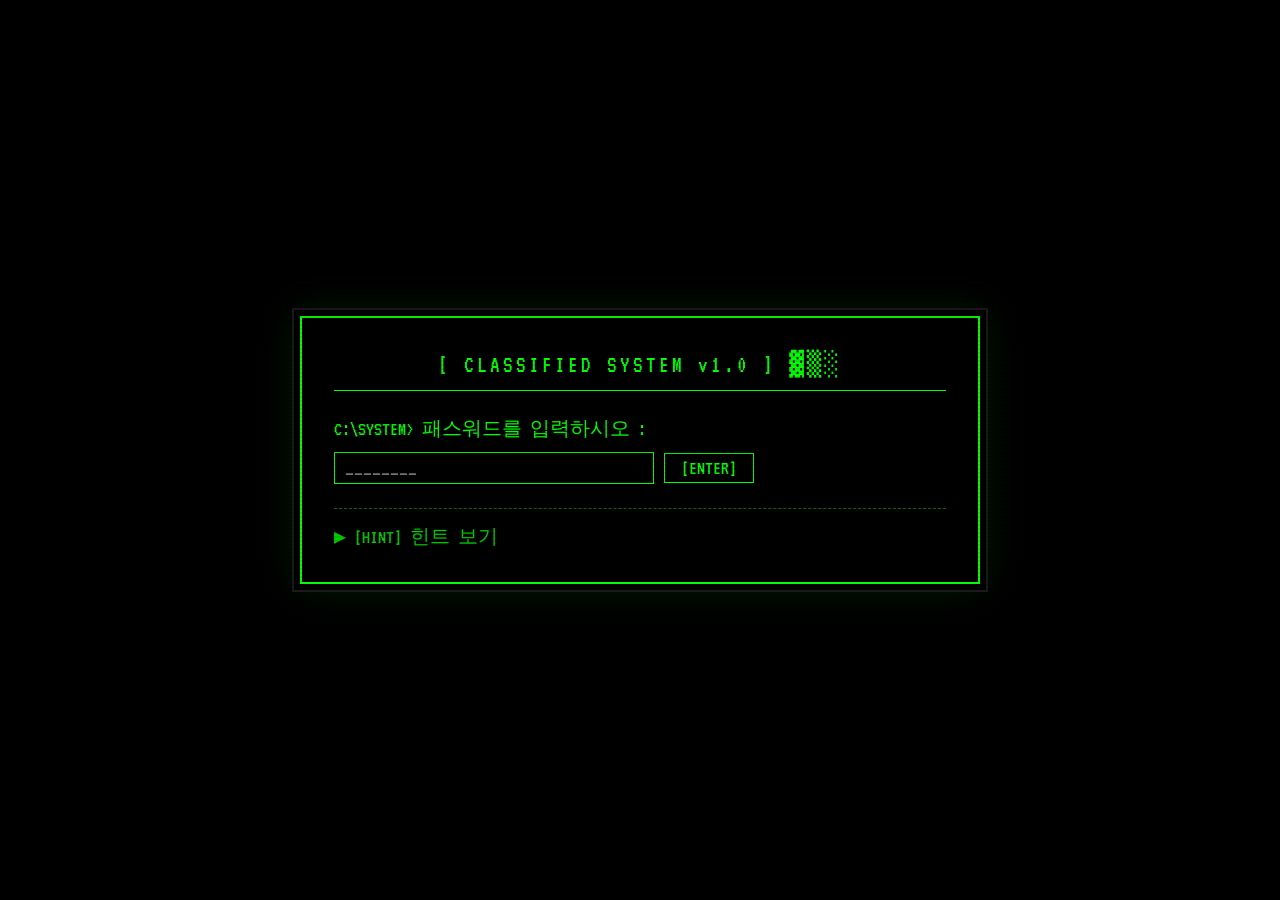
==== index.html @ 27a969ee "Add files via upload" ====
<!DOCTYPE html>
<html lang="ko">
<head>
  <meta charset="UTF-8" />
  <meta name="viewport" content="width=device-width, initial-scale=1.0" />
  <title>CLASSIFIED SYSTEM v1.0</title>
  <link rel="preconnect" href="https://fonts.googleapis.com" />
  <link href="https://fonts.googleapis.com/css2?family=VT323&display=swap" rel="stylesheet" />
  <link rel="stylesheet" href="style.css" />
</head>
<body>

  <div class="scanline"></div>

  <div class="container">

    <div class="title">[ CLASSIFIED SYSTEM v1.0 ] ▓▒░</div>

    <div class="label">C:\SYSTEM&gt; 패스워드를 입력하시오 :</div>

    <div class="input-wrap">
      <input
        class="pw-input"
        type="password"
        id="pwInput"
        placeholder="________"
        autocomplete="off"
      />
      <button class="dos-btn" id="enterBtn">[ENTER]</button>
    </div>

    <!-- 비밀번호 성공 후 표시될 영역 -->
    <div class="secret-content" id="secretContent">
      <div class="loading-bar">
        <div class="loading-fill" id="loadFill"></div>
      </div>
      <div class="load-label" id="loadLabel">■ 정보 로딩 중...</div>
      <pre class="secret-text" id="secretText"></pre>
    </div>

    <!-- 힌트 섹션 -->
    <div class="hint-section">
      <div class="hint-toggle" id="hintToggle">▶ [HINT] 힌트 보기</div>
      <div class="hint-body" id="hintBody">
        <span id="hintText"></span><span class="cursor" id="hintCursor"></span>
      </div>
    </div>

  </div>

  <!-- 성공 모달 -->
  <div class="modal-overlay" id="modalOk">
    <div class="modal-box">
      <div class="modal-title">[ 접근 허가 ]</div>
      <div class="modal-msg">
        ✓ 정보 접근 권한 확인 완료<br />
        <span class="modal-sub">C:\ACCESS&gt; GRANTED</span>
      </div>
      <button class="dos-btn" id="okBtn">[확인]</button>
    </div>
  </div>

  <!-- 오류 모달 -->
  <div class="modal-overlay" id="modalErr">
    <div class="modal-box modal-box--error">
      <div class="modal-title modal-title--error">[ 오류 : ACCESS DENIED ]</div>
      <div class="modal-msg modal-msg--error">
        ✗ 패스워드 오류<br />
        접근 권한이 없습니다.
      </div>
      <button class="dos-btn dos-btn--error" id="closeErrBtn">[닫기]</button>
    </div>
  </div>

  <script src="script.js"></script>
</body>
</html>
---- style.css ----
/* ===========================
   CLASSIFIED SYSTEM - style.css
   레트로 DOS / Win98 테마
   =========================== */

@import url('https://fonts.googleapis.com/css2?family=VT323&display=swap');

/* --- 기본 리셋 --- */
*, *::before, *::after {
  box-sizing: border-box;
  margin: 0;
  padding: 0;
}

/* --- 배경 & 전체 --- */
body {
  background-color: #000;
  color: #00ff00;
  font-family: 'VT323', monospace;
  min-height: 100vh;
  display: flex;
  align-items: center;
  justify-content: center;
  padding: 2rem;
}

/* --- 스캔라인 오버레이 --- */
.scanline {
  pointer-events: none;
  position: fixed;
  top: 0; left: 0;
  width: 100%; height: 100%;
  background: repeating-linear-gradient(
    0deg,
    transparent,
    transparent 2px,
    rgba(0, 0, 0, 0.08) 2px,
    rgba(0, 0, 0, 0.08) 4px
  );
  z-index: 999;
}

/* --- 메인 컨테이너 --- */
.container {
  width: 100%;
  max-width: 680px;
  border: 2px solid #00ff00;
  padding: 2rem;
  background: #000;
  box-shadow:
    0 0 0 6px #000,
    0 0 0 8px #1a1a1a,
    0 0 40px rgba(0, 255, 0, 0.15);
}

/* --- 제목 --- */
.title {
  font-size: 24px;
  letter-spacing: 3px;
  text-align: center;
  border-bottom: 1px solid #00ff00;
  padding-bottom: 12px;
  margin-bottom: 24px;
}

/* --- 라벨 --- */
.label {
  font-size: 20px;
  margin-bottom: 10px;
}

/* --- 인풋 영역 --- */
.input-wrap {
  display: flex;
  align-items: center;
  gap: 10px;
  margin-bottom: 20px;
}

.pw-input {
  background: #000;
  color: #00ff00;
  border: 1px solid #00ff00;
  font-family: 'VT323', monospace;
  font-size: 22px;
  padding: 4px 10px;
  flex: 1;
  max-width: 320px;
  outline: none;
  caret-color: #00ff00;
}

.pw-input:focus {
  background: #001500;
}

/* --- 버튼 공통 --- */
.dos-btn {
  background: #000;
  color: #00ff00;
  border: 1px solid #00ff00;
  font-family: 'VT323', monospace;
  font-size: 20px;
  padding: 4px 16px;
  cursor: pointer;
  transition: background 0.1s, color 0.1s;
}

.dos-btn:hover {
  background: #00ff00;
  color: #000;
}

/* 오류용 버튼 */
.dos-btn--error {
  color: #ff4444;
  border-color: #ff4444;
}

.dos-btn--error:hover {
  background: #ff4444;
  color: #000;
}

/* --- 로딩 바 --- */
.loading-bar {
  height: 14px;
  border: 1px solid #00ff00;
  background: #001500;
  margin-bottom: 8px;
}

.loading-fill {
  height: 100%;
  background: #00ff00;
  width: 0%;
  transition: width 0.05s linear;
}

.load-label {
  font-size: 18px;
  margin-bottom: 10px;
  color: #00cc00;
}

/* --- 비밀 내용 영역 --- */
.secret-content {
  display: none;
  margin-top: 20px;
  border-top: 1px dashed #00ff00;
  padding-top: 16px;
}

.secret-content.show {
  display: block;
}

.secret-text {
  font-family: 'VT323', monospace;
  font-size: 20px;
  color: #00ff00;
  line-height: 1.7;
  white-space: pre-wrap;
  margin-top: 8px;
}

/* --- 힌트 섹션 --- */
.hint-section {
  margin-top: 24px;
  border-top: 1px dashed #007700;
  padding-top: 14px;
}

.hint-toggle {
  font-size: 20px;
  color: #00cc00;
  cursor: pointer;
  user-select: none;
  transition: color 0.1s;
}

.hint-toggle:hover {
  color: #00ff00;
}

.hint-body {
  display: none;
  margin-top: 10px;
  font-size: 18px;
  color: #00cc00;
  line-height: 1.7;
  white-space: pre-line;
}

.hint-body.open {
  display: block;
}

/* --- 커서 깜빡임 --- */
.cursor {
  display: inline-block;
  width: 10px;
  height: 18px;
  background: #00ff00;
  vertical-align: middle;
  animation: blink 0.8s step-end infinite;
}

@keyframes blink {
  50% { opacity: 0; }
}

/* --- 모달 오버레이 --- */
.modal-overlay {
  display: none;
  position: fixed;
  top: 0; left: 0;
  width: 100%; height: 100%;
  background: rgba(0, 0, 0, 0.88);
  align-items: center;
  justify-content: center;
  z-index: 100;
}

.modal-overlay.show {
  display: flex;
}

/* --- 모달 박스 --- */
.modal-box {
  background: #000;
  border: 2px solid #00ff00;
  padding: 2rem;
  text-align: center;
  min-width: 280px;
  box-shadow: 0 0 30px rgba(0, 255, 0, 0.3);
}

.modal-box--error {
  border-color: #ff4444;
  box-shadow: 0 0 30px rgba(255, 68, 68, 0.3);
}

.modal-title {
  font-size: 22px;
  letter-spacing: 2px;
  margin-bottom: 14px;
  border-bottom: 1px solid #00ff00;
  padding-bottom: 10px;
}

.modal-title--error {
  color: #ff4444;
  border-bottom-color: #ff4444;
}

.modal-msg {
  font-size: 20px;
  margin-bottom: 20px;
  line-height: 1.7;
}

.modal-msg--error {
  color: #ff4444;
}

.modal-sub {
  font-size: 16px;
  color: #00aa00;
}
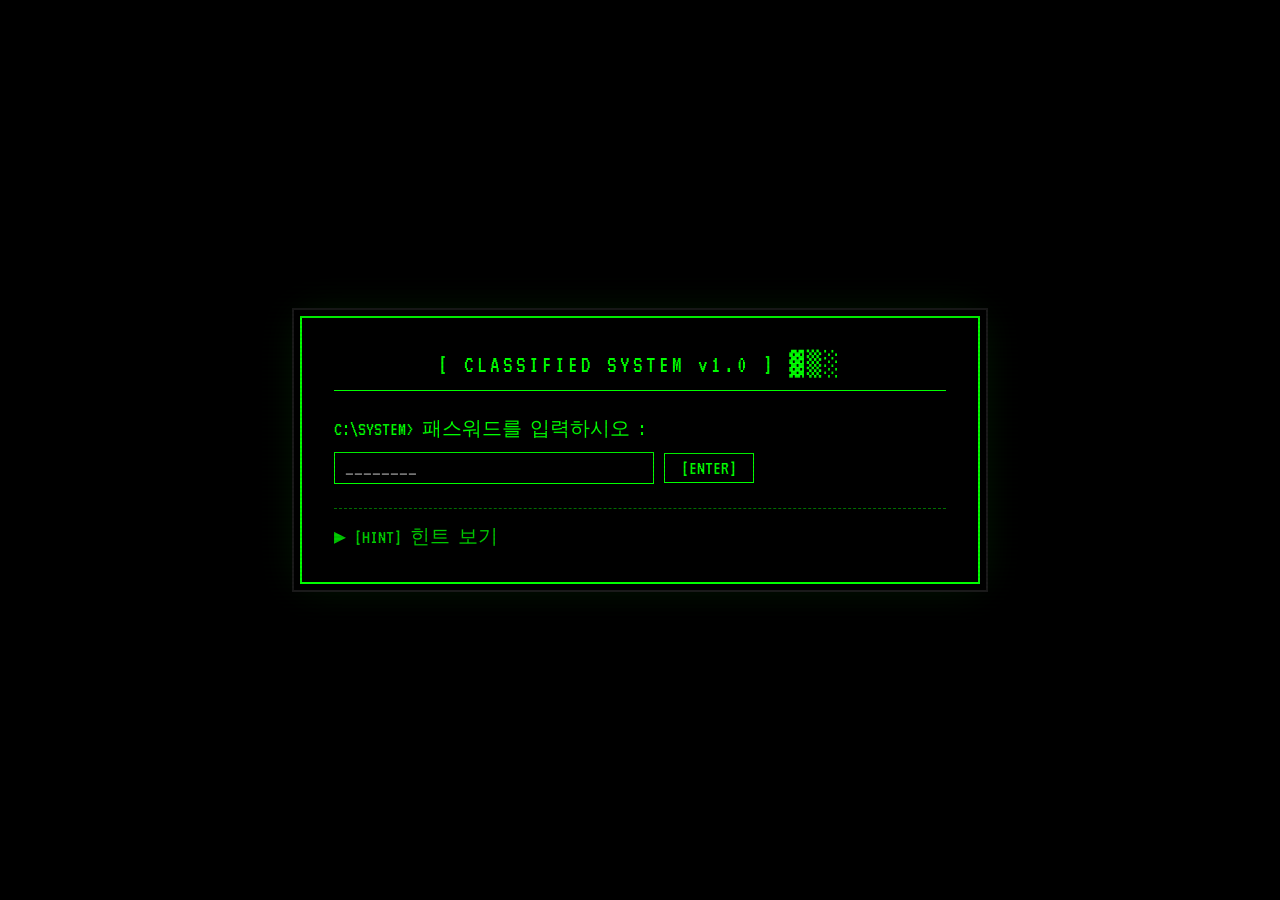
==== commit 98a2fad9: "Add files via upload" ====
--- a/index.html
+++ b/index.html
@@ -12,63 +12,94 @@
 
   <div class="scanline"></div>
 
-  <div class="container">
+  <!-- ===================== 메인 화면 ===================== -->
+  <div class="screen" id="screenMain">
+    <div class="container">
+      <div class="title">[ CLASSIFIED SYSTEM v1.0 ] ▓▒░</div>
+      <div class="label" id="promptLabel">C:\SYSTEM&gt; 패스워드를 입력하시오 :</div>
+      <div class="input-wrap">
+        <input class="pw-input" type="password" id="pwInput" placeholder="________" autocomplete="off" />
+        <button class="dos-btn" id="enterBtn">[ENTER]</button>
+      </div>
 
-    <div class="title">[ CLASSIFIED SYSTEM v1.0 ] ▓▒░</div>
+      <!-- 비밀번호 성공 후 문서 출력 영역 -->
+      <div class="secret-content" id="secretContent">
+        <div class="loading-bar"><div class="loading-fill" id="loadFill"></div></div>
+        <div class="load-label" id="loadLabel">■ 정보 로딩 중...</div>
+        <pre class="secret-text" id="secretText"></pre>
+      </div>
 
-    <div class="label">C:\SYSTEM&gt; 패스워드를 입력하시오 :</div>
-
-    <div class="input-wrap">
-      <input
-        class="pw-input"
-        type="password"
-        id="pwInput"
-        placeholder="________"
-        autocomplete="off"
-      />
-      <button class="dos-btn" id="enterBtn">[ENTER]</button>
-    </div>
-
-    <!-- 비밀번호 성공 후 표시될 영역 -->
-    <div class="secret-content" id="secretContent">
-      <div class="loading-bar">
-        <div class="loading-fill" id="loadFill"></div>
-      </div>
-      <div class="load-label" id="loadLabel">■ 정보 로딩 중...</div>
-      <pre class="secret-text" id="secretText"></pre>
-    </div>
-
-    <!-- 힌트 섹션 -->
-    <div class="hint-section">
-      <div class="hint-toggle" id="hintToggle">▶ [HINT] 힌트 보기</div>
-      <div class="hint-body" id="hintBody">
-        <span id="hintText"></span><span class="cursor" id="hintCursor"></span>
+      <!-- 힌트 섹션 -->
+      <div class="hint-section">
+        <div class="hint-toggle" id="hintToggle">▶ [HINT] 힌트 보기</div>
+        <div class="hint-body" id="hintBody">
+          <span id="hintText"></span><span class="cursor" id="hintCursor"></span>
+        </div>
       </div>
     </div>
 
-  </div>
+    <!-- 최초 성공 모달 -->
+    <div class="modal-overlay" id="modalOk">
+      <div class="modal-box">
+        <div class="modal-title">[ 접근 허가 ]</div>
+        <div class="modal-msg">✓ 정보 접근 권한 확인 완료<br /><span class="modal-sub">C:\ACCESS&gt; GRANTED</span></div>
+        <button class="dos-btn" id="okBtn">[확인]</button>
+      </div>
+    </div>
 
-  <!-- 성공 모달 -->
-  <div class="modal-overlay" id="modalOk">
-    <div class="modal-box">
-      <div class="modal-title">[ 접근 허가 ]</div>
-      <div class="modal-msg">
-        ✓ 정보 접근 권한 확인 완료<br />
-        <span class="modal-sub">C:\ACCESS&gt; GRANTED</span>
+    <!-- 오류 모달 -->
+    <div class="modal-overlay" id="modalErr">
+      <div class="modal-box modal-box--error">
+        <div class="modal-title modal-title--error">[ 오류 : ACCESS DENIED ]</div>
+        <div class="modal-msg modal-msg--error">✗ 패스워드 오류<br />접근 권한이 없습니다.</div>
+        <button class="dos-btn dos-btn--error" id="closeErrBtn">[닫기]</button>
       </div>
-      <button class="dos-btn" id="okBtn">[확인]</button>
     </div>
-  </div>
 
-  <!-- 오류 모달 -->
-  <div class="modal-overlay" id="modalErr">
-    <div class="modal-box modal-box--error">
-      <div class="modal-title modal-title--error">[ 오류 : ACCESS DENIED ]</div>
-      <div class="modal-msg modal-msg--error">
-        ✗ 패스워드 오류<br />
-        접근 권한이 없습니다.
+    <!-- 동일 패스워드 채팅 팝업 -->
+    <div class="modal-overlay" id="modalSame">
+      <div class="chat-bubble-wrap">
+        <div class="chat-header">
+          <span class="chat-status-dot"></span>
+          <span class="chat-name">UNKNOWN_USER_7749</span>
+        </div>
+        <div class="chat-body">
+          <div class="chat-msg" id="chatMsgSame"></div>
+          <span class="cursor" id="chatCursorSame"></span>
+        </div>
+        <div class="chat-footer">
+          <button class="chat-close-btn" id="closeSameBtn">[닫기]</button>
+        </div>
       </div>
-      <button class="dos-btn dos-btn--error" id="closeErrBtn">[닫기]</button>
+    </div>
+
+    <!-- 신규 패스워드 경고 채팅 팝업 -->
+    <div class="modal-overlay" id="modalNewPw">
+      <div class="chat-bubble-wrap chat-bubble-wrap--warn">
+        <div class="chat-header">
+          <span class="chat-status-dot chat-status-dot--warn"></span>
+          <span class="chat-name">SYSTEM_WATCHER</span>
+        </div>
+        <div class="chat-body">
+          <div class="chat-msg" id="chatMsgNew"></div>
+          <span class="cursor" id="chatCursorNew"></span>
+        </div>
+        <div class="chat-footer chat-footer--warn" id="newPwFooter" style="display:none;">
+          <button class="chat-btn chat-btn--yes" id="newPwYes">[YES]</button>
+          <button class="chat-btn chat-btn--no" id="newPwNo">[NO]</button>
+        </div>
+      </div>
+    </div>
+
+  </div><!-- /#screenMain -->
+
+  <!-- ===================== 숨겨진 일지 페이지 ===================== -->
+  <div class="screen" id="screenJournal" style="display:none;">
+    <div class="container container--journal">
+      <div class="title title--journal">[ 숨겨진 일지 :: LEVEL-2 CLEARANCE ] ▓▒░</div>
+      <div class="journal-meta">C:\JOURNAL&gt; 파일 복호화 완료 &nbsp;|&nbsp; 최종 수정 : [REDACTED]</div>
+      <pre class="journal-text" id="journalText"></pre>
+      <button class="dos-btn journal-back-btn" id="backBtn">[← 돌아가기]</button>
     </div>
   </div>
 
--- a/style.css
+++ b/style.css
@@ -5,14 +5,8 @@
 
 @import url('https://fonts.googleapis.com/css2?family=VT323&display=swap');
 
-/* --- 기본 리셋 --- */
-*, *::before, *::after {
-  box-sizing: border-box;
-  margin: 0;
-  padding: 0;
-}
-
-/* --- 배경 & 전체 --- */
+*, *::before, *::after { box-sizing: border-box; margin: 0; padding: 0; }
+
 body {
   background-color: #000;
   color: #00ff00;
@@ -24,21 +18,18 @@
   padding: 2rem;
 }
 
-/* --- 스캔라인 오버레이 --- */
+/* --- 스캔라인 --- */
 .scanline {
   pointer-events: none;
   position: fixed;
   top: 0; left: 0;
   width: 100%; height: 100%;
-  background: repeating-linear-gradient(
-    0deg,
-    transparent,
-    transparent 2px,
-    rgba(0, 0, 0, 0.08) 2px,
-    rgba(0, 0, 0, 0.08) 4px
-  );
+  background: repeating-linear-gradient(0deg, transparent, transparent 2px, rgba(0,0,0,0.08) 2px, rgba(0,0,0,0.08) 4px);
   z-index: 999;
 }
+
+/* --- 화면 전환 --- */
+.screen { width: 100%; display: flex; align-items: center; justify-content: center; }
 
 /* --- 메인 컨테이너 --- */
 .container {
@@ -47,10 +38,12 @@
   border: 2px solid #00ff00;
   padding: 2rem;
   background: #000;
-  box-shadow:
-    0 0 0 6px #000,
-    0 0 0 8px #1a1a1a,
-    0 0 40px rgba(0, 255, 0, 0.15);
+  box-shadow: 0 0 0 6px #000, 0 0 0 8px #1a1a1a, 0 0 40px rgba(0,255,0,0.12);
+}
+
+.container--journal {
+  border-color: #ffaa00;
+  box-shadow: 0 0 0 6px #000, 0 0 0 8px #1a1a1a, 0 0 40px rgba(255,170,0,0.12);
 }
 
 /* --- 제목 --- */
@@ -63,19 +56,39 @@
   margin-bottom: 24px;
 }
 
+.title--journal {
+  font-size: 20px;
+  color: #ffaa00;
+  border-bottom-color: #ffaa00;
+}
+
+.journal-meta {
+  font-size: 16px;
+  color: #aa7700;
+  margin-bottom: 20px;
+}
+
+.journal-text {
+  font-family: 'VT323', monospace;
+  font-size: 20px;
+  color: #ffcc44;
+  line-height: 1.8;
+  white-space: pre-wrap;
+  min-height: 80px;
+}
+
+.journal-back-btn {
+  margin-top: 28px;
+  color: #ffaa00;
+  border-color: #ffaa00;
+}
+.journal-back-btn:hover { background: #ffaa00; color: #000; }
+
 /* --- 라벨 --- */
-.label {
-  font-size: 20px;
-  margin-bottom: 10px;
-}
-
-/* --- 인풋 영역 --- */
-.input-wrap {
-  display: flex;
-  align-items: center;
-  gap: 10px;
-  margin-bottom: 20px;
-}
+.label { font-size: 20px; margin-bottom: 10px; }
+
+/* --- 인풋 --- */
+.input-wrap { display: flex; align-items: center; gap: 10px; margin-bottom: 20px; }
 
 .pw-input {
   background: #000;
@@ -89,12 +102,9 @@
   outline: none;
   caret-color: #00ff00;
 }
-
-.pw-input:focus {
-  background: #001500;
-}
-
-/* --- 버튼 공통 --- */
+.pw-input:focus { background: #001500; }
+
+/* --- 버튼 --- */
 .dos-btn {
   background: #000;
   color: #00ff00;
@@ -105,56 +115,18 @@
   cursor: pointer;
   transition: background 0.1s, color 0.1s;
 }
-
-.dos-btn:hover {
-  background: #00ff00;
-  color: #000;
-}
-
-/* 오류용 버튼 */
-.dos-btn--error {
-  color: #ff4444;
-  border-color: #ff4444;
-}
-
-.dos-btn--error:hover {
-  background: #ff4444;
-  color: #000;
-}
+.dos-btn:hover { background: #00ff00; color: #000; }
+.dos-btn--error { color: #ff4444; border-color: #ff4444; }
+.dos-btn--error:hover { background: #ff4444; color: #000; }
 
 /* --- 로딩 바 --- */
-.loading-bar {
-  height: 14px;
-  border: 1px solid #00ff00;
-  background: #001500;
-  margin-bottom: 8px;
-}
-
-.loading-fill {
-  height: 100%;
-  background: #00ff00;
-  width: 0%;
-  transition: width 0.05s linear;
-}
-
-.load-label {
-  font-size: 18px;
-  margin-bottom: 10px;
-  color: #00cc00;
-}
-
-/* --- 비밀 내용 영역 --- */
-.secret-content {
-  display: none;
-  margin-top: 20px;
-  border-top: 1px dashed #00ff00;
-  padding-top: 16px;
-}
-
-.secret-content.show {
-  display: block;
-}
-
+.loading-bar { height: 14px; border: 1px solid #00ff00; background: #001500; margin-bottom: 8px; }
+.loading-fill { height: 100%; background: #00ff00; width: 0%; transition: width 0.05s linear; }
+.load-label { font-size: 18px; margin-bottom: 10px; color: #00cc00; }
+
+/* --- 비밀 내용 --- */
+.secret-content { display: none; margin-top: 20px; border-top: 1px dashed #00ff00; padding-top: 16px; }
+.secret-content.show { display: block; }
 .secret-text {
   font-family: 'VT323', monospace;
   font-size: 20px;
@@ -164,51 +136,22 @@
   margin-top: 8px;
 }
 
-/* --- 힌트 섹션 --- */
-.hint-section {
-  margin-top: 24px;
-  border-top: 1px dashed #007700;
-  padding-top: 14px;
-}
-
-.hint-toggle {
-  font-size: 20px;
-  color: #00cc00;
-  cursor: pointer;
-  user-select: none;
-  transition: color 0.1s;
-}
-
-.hint-toggle:hover {
-  color: #00ff00;
-}
-
-.hint-body {
-  display: none;
-  margin-top: 10px;
-  font-size: 18px;
-  color: #00cc00;
-  line-height: 1.7;
-  white-space: pre-line;
-}
-
-.hint-body.open {
-  display: block;
-}
-
-/* --- 커서 깜빡임 --- */
+/* --- 힌트 --- */
+.hint-section { margin-top: 24px; border-top: 1px dashed #007700; padding-top: 14px; }
+.hint-toggle { font-size: 20px; color: #00cc00; cursor: pointer; user-select: none; }
+.hint-toggle:hover { color: #00ff00; }
+.hint-body { display: none; margin-top: 10px; font-size: 18px; color: #00cc00; line-height: 1.7; white-space: pre-line; }
+.hint-body.open { display: block; }
+
+/* --- 커서 --- */
 .cursor {
   display: inline-block;
-  width: 10px;
-  height: 18px;
+  width: 10px; height: 18px;
   background: #00ff00;
   vertical-align: middle;
   animation: blink 0.8s step-end infinite;
 }
-
-@keyframes blink {
-  50% { opacity: 0; }
-}
+@keyframes blink { 50% { opacity: 0; } }
 
 /* --- 모달 오버레이 --- */
 .modal-overlay {
@@ -216,55 +159,118 @@
   position: fixed;
   top: 0; left: 0;
   width: 100%; height: 100%;
-  background: rgba(0, 0, 0, 0.88);
+  background: rgba(0,0,0,0.88);
   align-items: center;
   justify-content: center;
   z-index: 100;
 }
-
-.modal-overlay.show {
-  display: flex;
-}
-
-/* --- 모달 박스 --- */
+.modal-overlay.show { display: flex; }
+
+/* --- 일반 모달 박스 --- */
 .modal-box {
   background: #000;
   border: 2px solid #00ff00;
   padding: 2rem;
   text-align: center;
   min-width: 280px;
-  box-shadow: 0 0 30px rgba(0, 255, 0, 0.3);
-}
-
-.modal-box--error {
-  border-color: #ff4444;
-  box-shadow: 0 0 30px rgba(255, 68, 68, 0.3);
-}
-
-.modal-title {
-  font-size: 22px;
-  letter-spacing: 2px;
-  margin-bottom: 14px;
-  border-bottom: 1px solid #00ff00;
-  padding-bottom: 10px;
-}
-
-.modal-title--error {
-  color: #ff4444;
-  border-bottom-color: #ff4444;
-}
-
-.modal-msg {
-  font-size: 20px;
-  margin-bottom: 20px;
-  line-height: 1.7;
-}
-
-.modal-msg--error {
-  color: #ff4444;
-}
-
-.modal-sub {
-  font-size: 16px;
-  color: #00aa00;
-}
+}
+.modal-box--error { border-color: #ff4444; }
+.modal-title { font-size: 22px; letter-spacing: 2px; margin-bottom: 14px; border-bottom: 1px solid #00ff00; padding-bottom: 10px; }
+.modal-title--error { color: #ff4444; border-bottom-color: #ff4444; }
+.modal-msg { font-size: 20px; margin-bottom: 20px; line-height: 1.7; }
+.modal-msg--error { color: #ff4444; }
+.modal-sub { font-size: 16px; color: #00aa00; }
+
+/* ============================================
+   채팅 버블 팝업 (동일 PW / 신규 PW 경고)
+   ============================================ */
+.chat-bubble-wrap {
+  background: #0a0a0a;
+  border: 1px solid #333;
+  border-radius: 4px;
+  width: 320px;
+  font-family: 'VT323', monospace;
+  overflow: hidden;
+  animation: popIn 0.15s ease-out;
+}
+@keyframes popIn { from { transform: scale(0.9); opacity: 0; } to { transform: scale(1); opacity: 1; } }
+
+.chat-bubble-wrap--warn { border-color: #664400; }
+
+.chat-header {
+  display: flex;
+  align-items: center;
+  gap: 8px;
+  background: #111;
+  padding: 8px 12px;
+  border-bottom: 1px solid #222;
+}
+.chat-bubble-wrap--warn .chat-header { background: #1a0e00; border-bottom-color: #442200; }
+
+.chat-status-dot {
+  width: 8px; height: 8px;
+  border-radius: 50%;
+  background: #00aa00;
+  display: inline-block;
+  animation: pulse 1.5s ease-in-out infinite;
+}
+@keyframes pulse { 0%,100%{opacity:1} 50%{opacity:0.4} }
+.chat-status-dot--warn { background: #ff8800; }
+
+.chat-name { font-size: 17px; color: #888; letter-spacing: 1px; }
+.chat-bubble-wrap--warn .chat-name { color: #cc6600; }
+
+.chat-body {
+  padding: 16px 14px 12px;
+  min-height: 60px;
+  font-size: 20px;
+  color: #cccccc;
+  line-height: 1.5;
+  white-space: pre-line;
+}
+.chat-bubble-wrap--warn .chat-body { color: #ffaa44; }
+
+.chat-footer {
+  padding: 8px 12px 12px;
+  display: flex;
+  justify-content: flex-end;
+}
+.chat-footer--warn { justify-content: space-between; }
+
+.chat-close-btn {
+  background: none;
+  border: 1px solid #333;
+  color: #555;
+  font-family: 'VT323', monospace;
+  font-size: 17px;
+  padding: 2px 12px;
+  cursor: pointer;
+}
+.chat-close-btn:hover { border-color: #888; color: #aaa; }
+
+.chat-btn {
+  background: none;
+  font-family: 'VT323', monospace;
+  font-size: 20px;
+  padding: 2px 18px;
+  cursor: pointer;
+  border: 1px solid #444;
+  color: #888;
+}
+.chat-btn--yes { color: #ff8800; border-color: #ff8800; }
+.chat-btn--yes:hover { background: #ff8800; color: #000; }
+.chat-btn--no { color: #555; }
+.chat-btn--no:hover { border-color: #888; color: #aaa; }
+
+/* ============================================
+   글자 폭발 효과 (오류 시)
+   ============================================ */
+.char-explode {
+  display: inline-block;
+  animation: explodeChar 0.6s ease-out forwards;
+}
+@keyframes explodeChar {
+  0%   { transform: translate(0,0) rotate(0deg); opacity: 1; color: #ff4444; }
+  40%  { color: #ff0000; }
+  100% { transform: translate(var(--dx), var(--dy)) rotate(var(--rot)); opacity: 0; }
+}
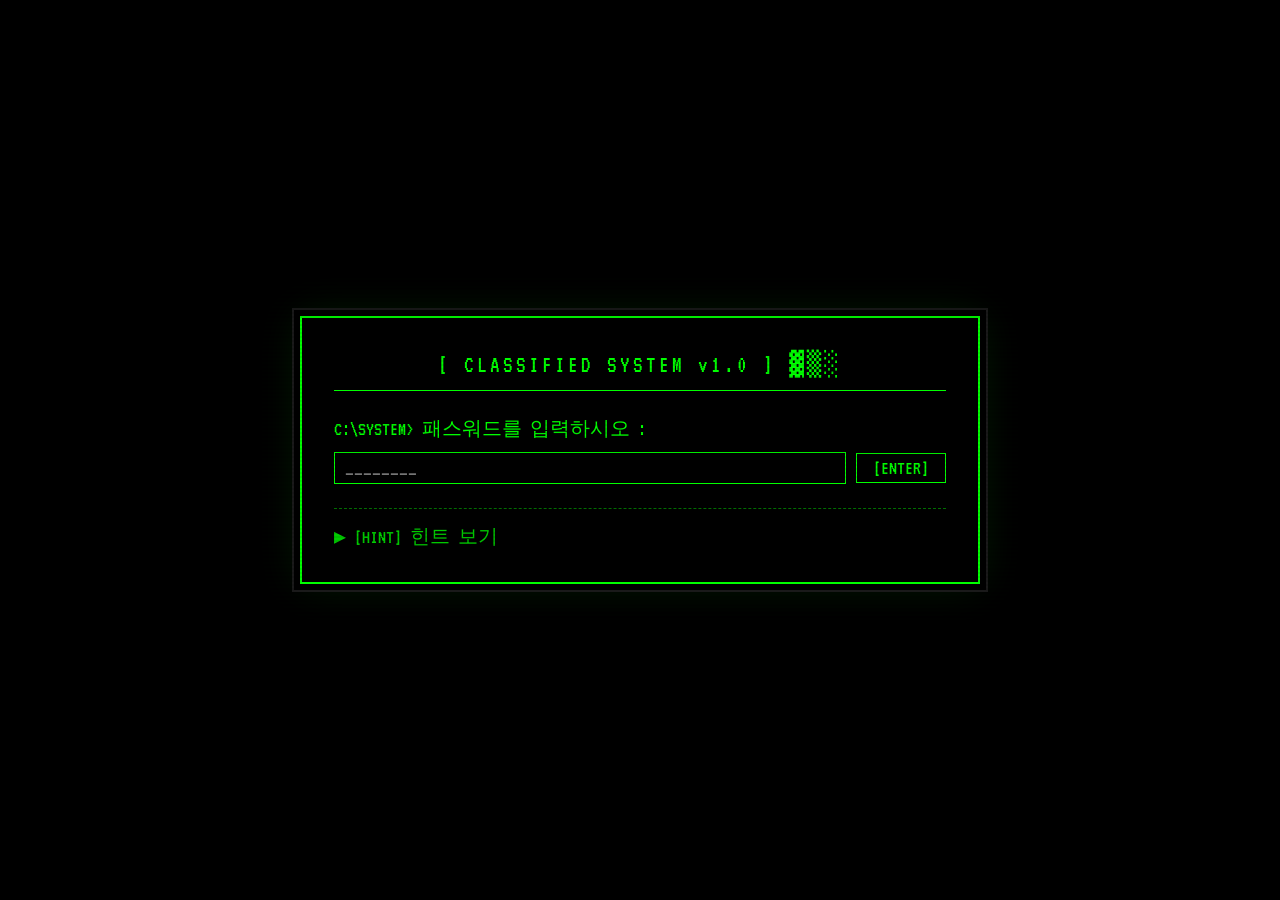
==== commit 0ecd0eeb: "Add files via upload" ====
--- a/index.html
+++ b/index.html
@@ -4,6 +4,20 @@
   <meta charset="UTF-8" />
   <meta name="viewport" content="width=device-width, initial-scale=1.0" />
   <title>CLASSIFIED SYSTEM v1.0</title>
+
+  <!-- ★ SNS 미리보기 OG 태그 — 아래 내용을 원하는 대로 수정하세요 ★ -->
+  <meta property="og:title"       content="CLASSIFIED SYSTEM v1.0" />
+  <meta property="og:description" content="접근 권한이 있는 자만 열람 가능합니다." />
+  <meta property="og:image"       content="https://your-site.netlify.app/preview.png" />
+  <meta property="og:url"         content="https://your-site.netlify.app" />
+  <meta property="og:type"        content="website" />
+
+  <!-- 트위터(X) 카드 -->
+  <meta name="twitter:card"        content="summary_large_image" />
+  <meta name="twitter:title"       content="CLASSIFIED SYSTEM v1.0" />
+  <meta name="twitter:description" content="접근 권한이 있는 자만 열람 가능합니다." />
+  <meta name="twitter:image"       content="https://your-site.netlify.app/preview.png" />
+
   <link rel="preconnect" href="https://fonts.googleapis.com" />
   <link href="https://fonts.googleapis.com/css2?family=VT323&display=swap" rel="stylesheet" />
   <link rel="stylesheet" href="style.css" />
@@ -61,7 +75,7 @@
       <div class="chat-bubble-wrap">
         <div class="chat-header">
           <span class="chat-status-dot"></span>
-          <span class="chat-name">UNKNOWN_USER_7749</span>
+          <span class="chat-name">UNKNOWN_USER_0100</span>
         </div>
         <div class="chat-body">
           <div class="chat-msg" id="chatMsgSame"></div>
@@ -96,13 +110,23 @@
   <!-- ===================== 숨겨진 일지 페이지 ===================== -->
   <div class="screen" id="screenJournal" style="display:none;">
     <div class="container container--journal">
-      <div class="title title--journal">[ 숨겨진 일지 :: LEVEL-2 CLEARANCE ] ▓▒░</div>
+      <div class="title title--journal">[ 이▓▓ 연구원 일지 :: LEVEL-2 CLEARANCE ] ▓▒░</div>
       <div class="journal-meta">C:\JOURNAL&gt; 파일 복호화 완료 &nbsp;|&nbsp; 최종 수정 : [REDACTED]</div>
       <pre class="journal-text" id="journalText"></pre>
       <button class="dos-btn journal-back-btn" id="backBtn">[← 돌아가기]</button>
     </div>
   </div>
 
+  <!-- ===================== 이스터에그 토스트 알림 ===================== -->
+  <div id="easterToast" class="easter-toast">
+    <div class="easter-dot"></div>
+    <div class="easter-text">
+      <span class="easter-from">UNKNOWN_USER_0100</span>
+      <span class="easter-msg" id="easterMsg"></span>
+    </div>
+    <button class="easter-close" id="easterClose">✕</button>
+  </div>
+
   <script src="script.js"></script>
 </body>
 </html>
--- a/style.css
+++ b/style.css
@@ -88,7 +88,13 @@
 .label { font-size: 20px; margin-bottom: 10px; }
 
 /* --- 인풋 --- */
-.input-wrap { display: flex; align-items: center; gap: 10px; margin-bottom: 20px; }
+.input-wrap {
+  display: flex;
+  align-items: center;
+  gap: 10px;
+  margin-bottom: 20px;
+  flex-wrap: wrap;
+}
 
 .pw-input {
   background: #000;
@@ -98,7 +104,8 @@
   font-size: 22px;
   padding: 4px 10px;
   flex: 1;
-  max-width: 320px;
+  min-width: 0;
+  width: 100%;
   outline: none;
   caret-color: #00ff00;
 }
@@ -114,10 +121,24 @@
   padding: 4px 16px;
   cursor: pointer;
   transition: background 0.1s, color 0.1s;
+  white-space: nowrap;
 }
 .dos-btn:hover { background: #00ff00; color: #000; }
 .dos-btn--error { color: #ff4444; border-color: #ff4444; }
 .dos-btn--error:hover { background: #ff4444; color: #000; }
+
+/* --- 모바일 대응 --- */
+@media (max-width: 480px) {
+  body { padding: 1rem; align-items: flex-start; padding-top: 2rem; }
+  .container { padding: 1.2rem; }
+  .title { font-size: 18px; letter-spacing: 1px; }
+  .title--journal { font-size: 16px; }
+  .input-wrap { flex-direction: column; align-items: stretch; }
+  .pw-input { max-width: 100%; font-size: 20px; }
+  .dos-btn { width: 100%; text-align: center; font-size: 20px; padding: 6px 16px; }
+  .chat-bubble-wrap { width: calc(100vw - 3rem); }
+  .modal-box { min-width: unset; width: calc(100vw - 3rem); padding: 1.2rem; }
+}
 
 /* --- 로딩 바 --- */
 .loading-bar { height: 14px; border: 1px solid #00ff00; background: #001500; margin-bottom: 8px; }
@@ -263,14 +284,73 @@
 .chat-btn--no:hover { border-color: #888; color: #aaa; }
 
 /* ============================================
-   글자 폭발 효과 (오류 시)
+   이스터에그 토스트 알림
    ============================================ */
-.char-explode {
-  display: inline-block;
-  animation: explodeChar 0.6s ease-out forwards;
-}
-@keyframes explodeChar {
-  0%   { transform: translate(0,0) rotate(0deg); opacity: 1; color: #ff4444; }
-  40%  { color: #ff0000; }
-  100% { transform: translate(var(--dx), var(--dy)) rotate(var(--rot)); opacity: 0; }
-}
+.easter-toast {
+  position: fixed;
+  bottom: -120px;
+  left: 50%;
+  transform: translateX(-50%);
+  width: calc(100% - 2rem);
+  max-width: 450px;
+  background: #0a0a0a;
+  border: 1px solid #333;
+  border-radius: 4px;
+  display: flex;
+  align-items: center;
+  gap: 10px;
+  padding: 10px 12px;
+  font-family: 'VT323', monospace;
+  z-index: 500;
+  cursor: pointer;
+  transition: bottom 0.5s cubic-bezier(0.16, 1, 0.3, 1);
+}
+.easter-toast.show {
+  bottom: 1.5rem;
+}
+.easter-dot {
+  width: 8px; height: 8px;
+  border-radius: 50%;
+  background: #00cc00;
+  flex-shrink: 0;
+  animation: pulse 1.5s ease-in-out infinite;
+}
+.easter-text {
+  display: flex;
+  flex-direction: column;
+  gap: 1px;
+  flex: 1;
+  min-width: 0;
+}
+.easter-from {
+  font-size: 14px;
+  color: #555;
+  letter-spacing: 1px;
+}
+.easter-msg {
+  font-size: 18px;
+  color: #aaa;
+  white-space: normal;
+  overflow: visible;
+  text-overflow: ellipsis;
+  word-break: keep-all;
+}
+.easter-close {
+  background: none;
+  border: none;
+  color: #333;
+  font-size: 14px;
+  cursor: pointer;
+  padding: 0 2px;
+  flex-shrink: 0;
+  font-family: sans-serif;
+}
+.easter-close:hover { color: #666; }
+@keyframes glitchShake {
+  0%   { transform: translate(0, 0); }
+  20%  { transform: translate(-3px, 1px); }
+  40%  { transform: translate(3px, -2px); }
+  60%  { transform: translate(-2px, 3px); }
+  80%  { transform: translate(4px, -1px); }
+  100% { transform: translate(0, 0); }
+}
